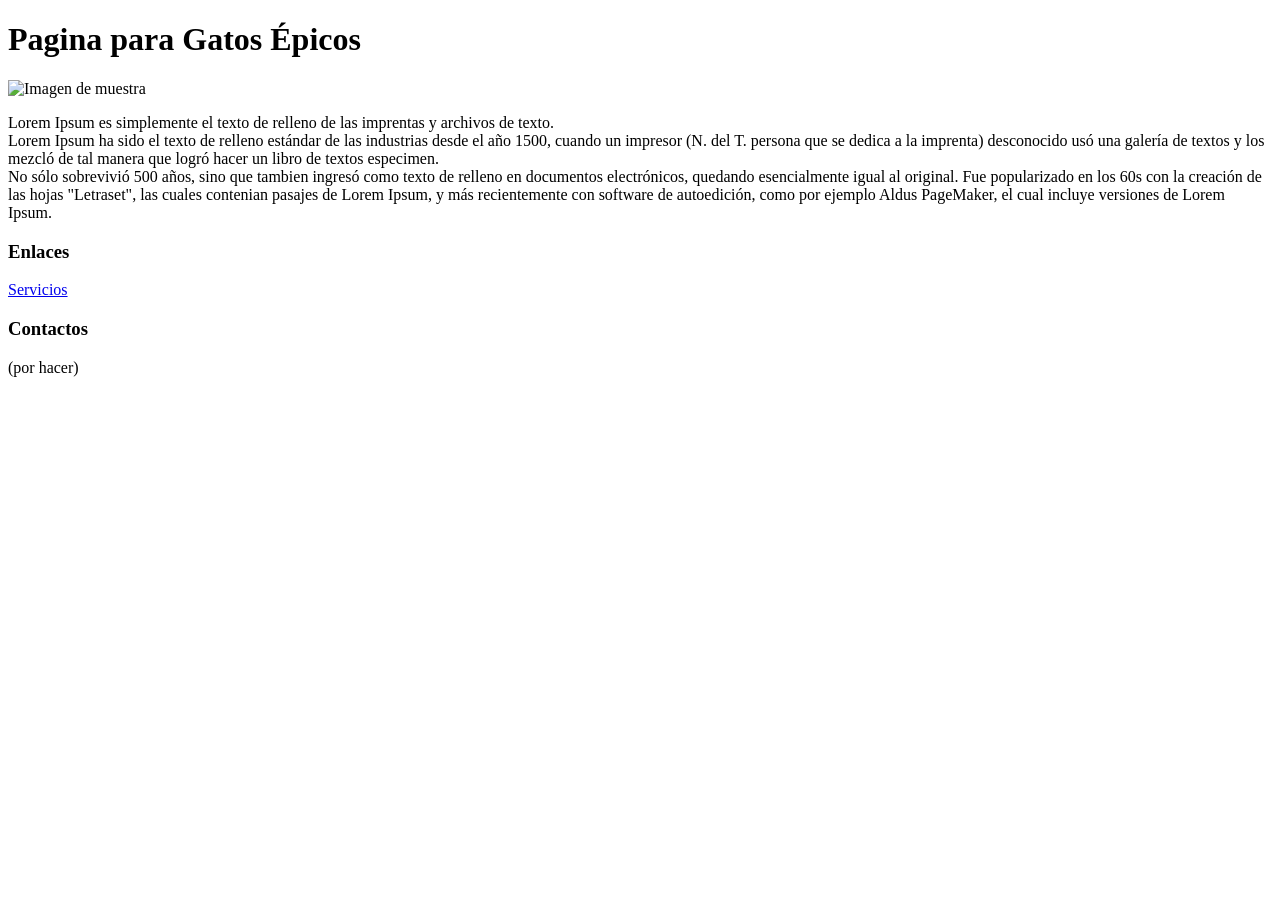
==== index.html @ 9a9cc710 "first commit" ====
<!DOCTYPE html>
<html lang="en">
<head>
    <meta charset="UTF-8">
    <meta name="viewport" content="width=device-width, initial-scale=1.0">
    <title>Pagina de Inicio</title>
</head>
<body>
    <h1>Pagina para Gatos Épicos</h1>
    <img src="https://www.santevet.es/wp-content/uploads/2024/02/gatocomuneuropeo-97.jpg" alt="Imagen de muestra">
    <p> Lorem Ipsum es simplemente el texto de relleno de las imprentas y archivos de texto. <br>
        Lorem Ipsum ha sido el texto de relleno estándar de las industrias desde el año 1500, cuando un impresor (N. del T. persona que se dedica a la imprenta) desconocido usó una galería de textos y los mezcló de tal manera que logró hacer un libro de textos especimen. <br>
        No sólo sobrevivió 500 años, sino que tambien ingresó como texto de relleno en documentos electrónicos, quedando esencialmente igual al original. Fue popularizado en los 60s con la creación de las hojas "Letraset", las cuales contenian pasajes de Lorem Ipsum, y más recientemente con software de autoedición, como por ejemplo Aldus PageMaker, el cual incluye versiones de Lorem Ipsum.</p>
    
    <h3>Enlaces</h3>
    <a href="servicios.html">Servicios</a>
    
    <h3>Contactos</h3>
    <p>(por hacer)</p>
</body>
</html>
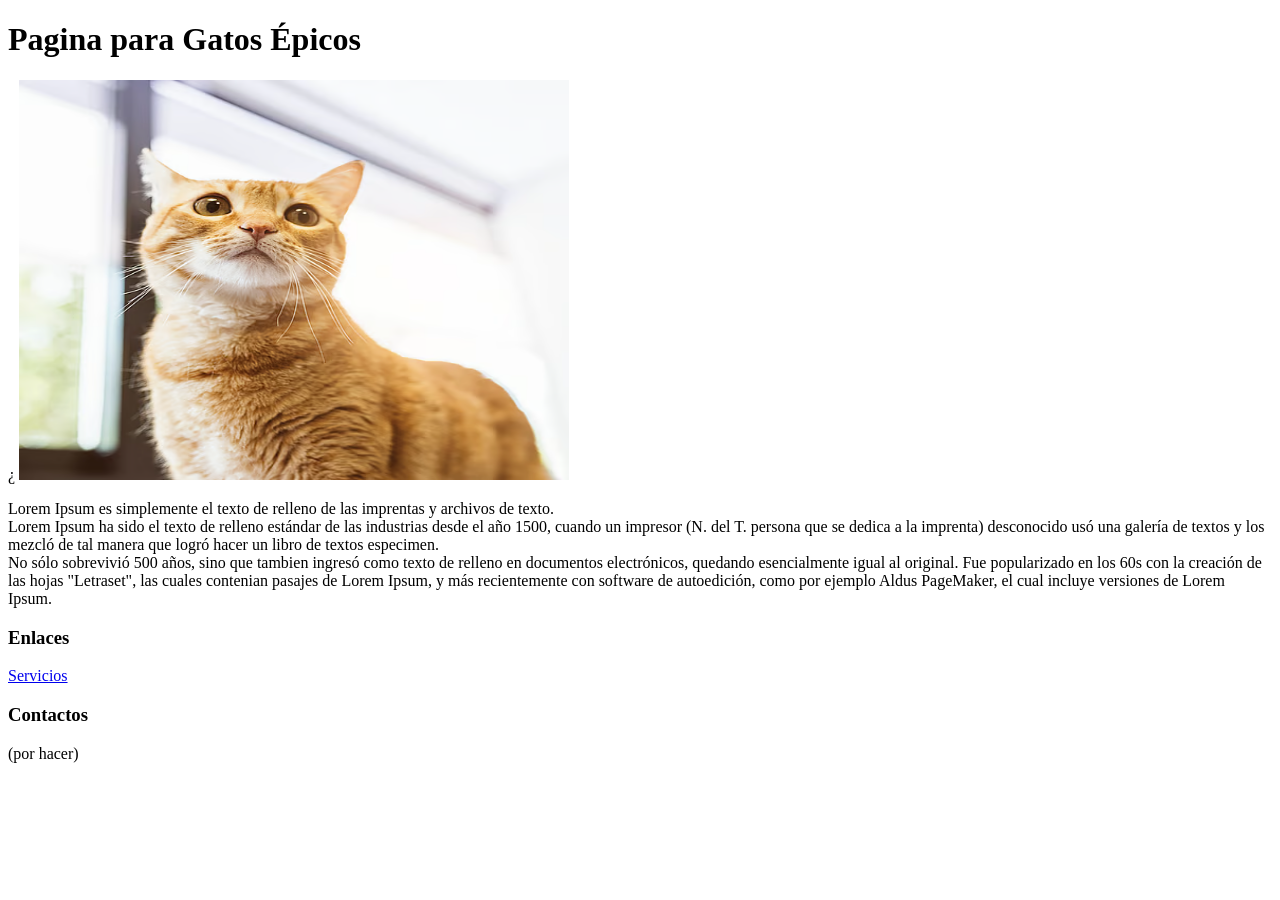
==== commit 32a6ba77: "v2" ====
--- a/index.html
+++ b/index.html
@@ -6,8 +6,9 @@
     <title>Pagina de Inicio</title>
 </head>
 <body>
-    <h1>Pagina para Gatos Épicos</h1>
-    <img src="https://www.santevet.es/wp-content/uploads/2024/02/gatocomuneuropeo-97.jpg" alt="Imagen de muestra">
+    <h1>Pagina para Gatos Épicos</h1>¿
+    <img src="img/gato2.avif" alt="Imagen de gato" width="550" height="400">
+
     <p> Lorem Ipsum es simplemente el texto de relleno de las imprentas y archivos de texto. <br>
         Lorem Ipsum ha sido el texto de relleno estándar de las industrias desde el año 1500, cuando un impresor (N. del T. persona que se dedica a la imprenta) desconocido usó una galería de textos y los mezcló de tal manera que logró hacer un libro de textos especimen. <br>
         No sólo sobrevivió 500 años, sino que tambien ingresó como texto de relleno en documentos electrónicos, quedando esencialmente igual al original. Fue popularizado en los 60s con la creación de las hojas "Letraset", las cuales contenian pasajes de Lorem Ipsum, y más recientemente con software de autoedición, como por ejemplo Aldus PageMaker, el cual incluye versiones de Lorem Ipsum.</p>
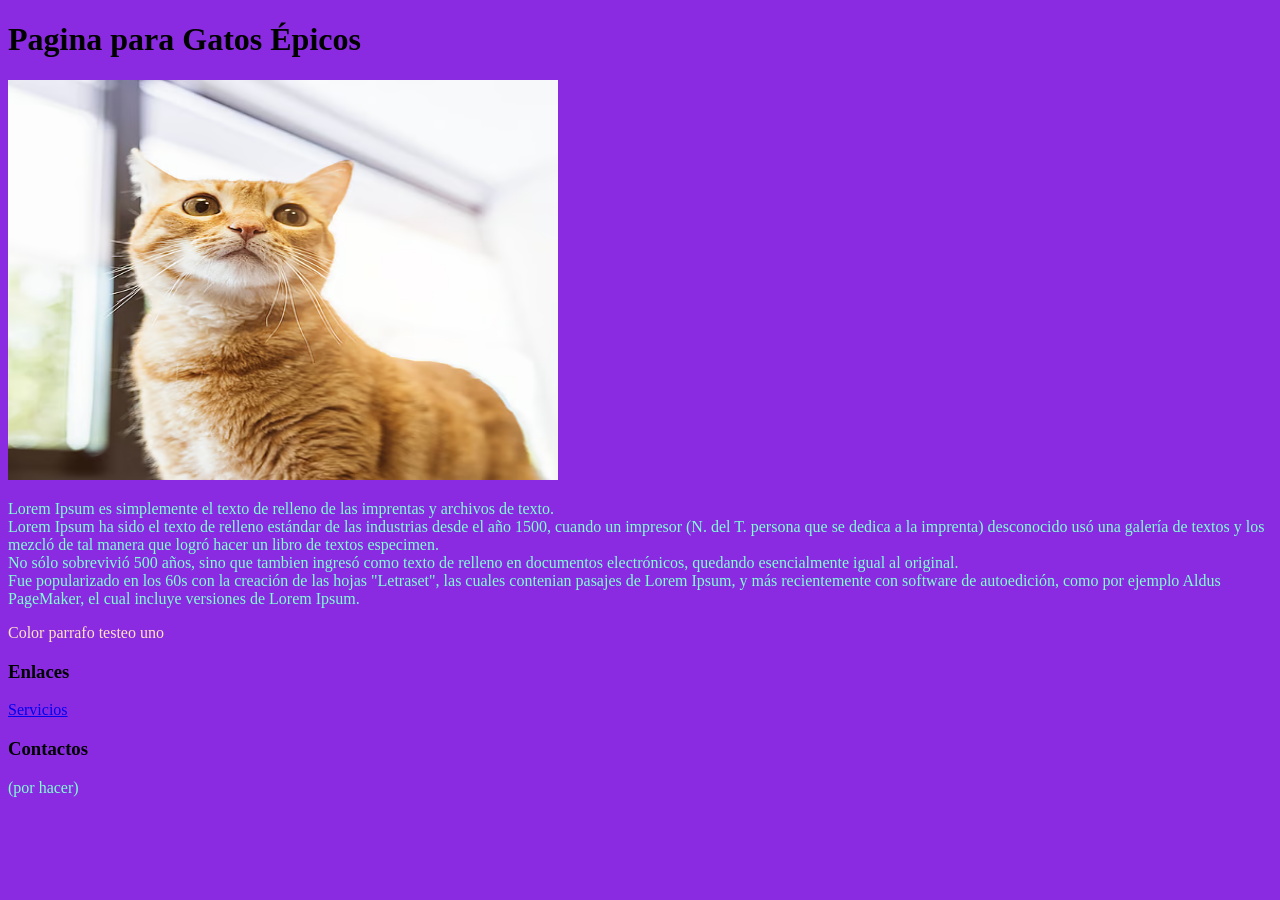
==== commit 84adb212: "v3" ====
--- a/index.html
+++ b/index.html
@@ -4,14 +4,25 @@
     <meta charset="UTF-8">
     <meta name="viewport" content="width=device-width, initial-scale=1.0">
     <title>Pagina de Inicio</title>
+    <style>
+        p{
+            color: aquamarine;
+        }
+    </style>
 </head>
-<body>
-    <h1>Pagina para Gatos Épicos</h1>¿
+<body style="background-color: blueviolet;">
+
+    <h1> Pagina para Gatos Épicos</h1>
     <img src="img/gato2.avif" alt="Imagen de gato" width="550" height="400">
 
     <p> Lorem Ipsum es simplemente el texto de relleno de las imprentas y archivos de texto. <br>
         Lorem Ipsum ha sido el texto de relleno estándar de las industrias desde el año 1500, cuando un impresor (N. del T. persona que se dedica a la imprenta) desconocido usó una galería de textos y los mezcló de tal manera que logró hacer un libro de textos especimen. <br>
-        No sólo sobrevivió 500 años, sino que tambien ingresó como texto de relleno en documentos electrónicos, quedando esencialmente igual al original. Fue popularizado en los 60s con la creación de las hojas "Letraset", las cuales contenian pasajes de Lorem Ipsum, y más recientemente con software de autoedición, como por ejemplo Aldus PageMaker, el cual incluye versiones de Lorem Ipsum.</p>
+        No sólo sobrevivió 500 años, sino que tambien ingresó como texto de relleno en documentos electrónicos, quedando esencialmente igual al original. <br>
+        Fue popularizado en los 60s con la creación de las hojas "Letraset", las cuales contenian pasajes de Lorem Ipsum, y más recientemente con software de autoedición, como por ejemplo Aldus PageMaker, el cual incluye versiones de Lorem Ipsum.
+    </p>
+    <p style="color: bisque;">
+        Color parrafo testeo uno
+    </p>
     
     <h3>Enlaces</h3>
     <a href="servicios.html">Servicios</a>
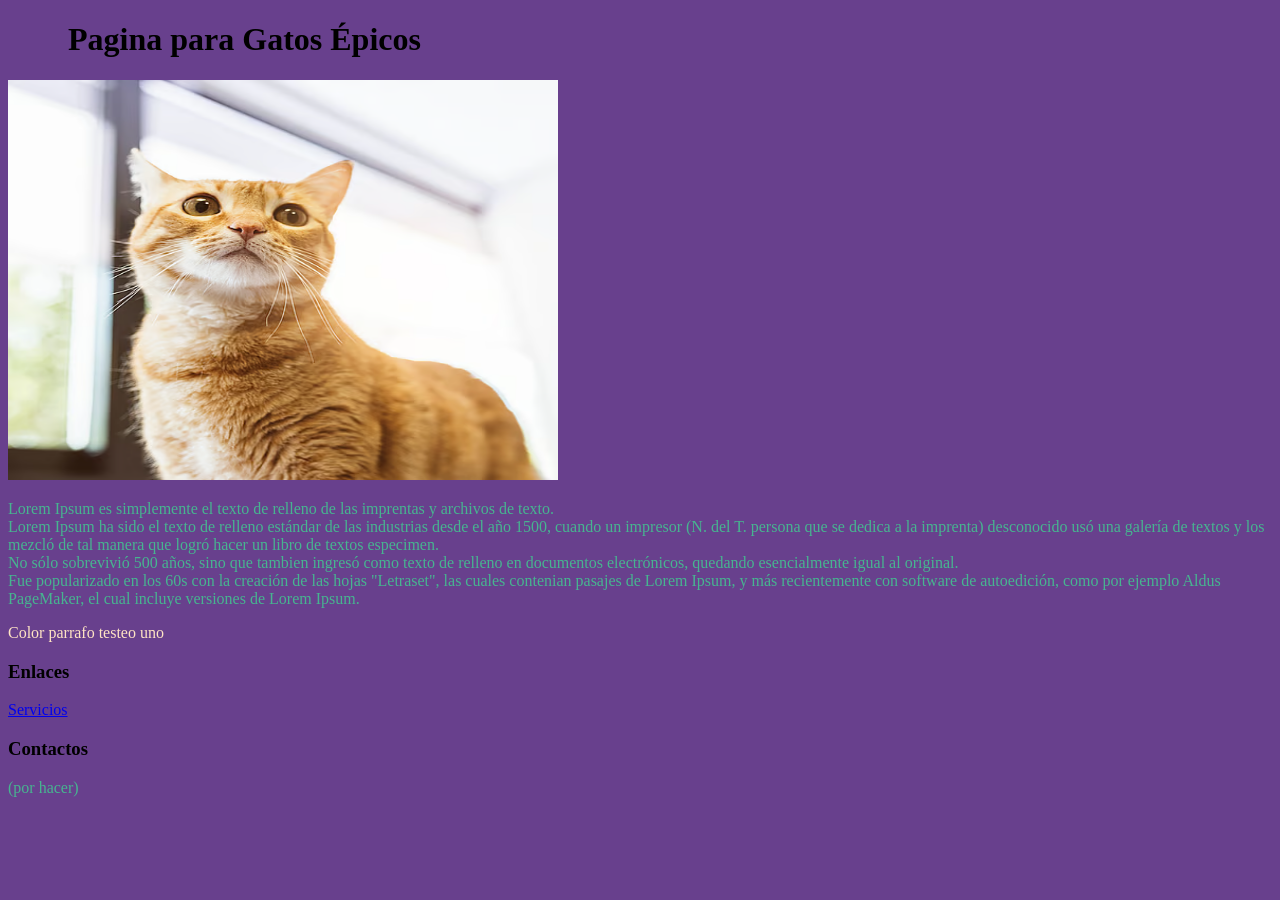
==== commit 26d3a748: "style" ====
--- a/index.html
+++ b/index.html
@@ -4,13 +4,12 @@
     <meta charset="UTF-8">
     <meta name="viewport" content="width=device-width, initial-scale=1.0">
     <title>Pagina de Inicio</title>
+    <link rel="stylesheet" href="css/style.css">
     <style>
-        p{
-            color: aquamarine;
-        }
+
     </style>
 </head>
-<body style="background-color: blueviolet;">
+<body style="background-color: rgb(104, 64, 141);">
 
     <h1> Pagina para Gatos Épicos</h1>
     <img src="img/gato2.avif" alt="Imagen de gato" width="550" height="400">
--- a/css/style.css
+++ b/css/style.css
@@ -0,0 +1,10 @@
+p{
+    color: rgb(71, 180, 144);
+}
+body{
+    background-color: rgb(214, 189, 156);
+}
+
+h1{
+    padding-left: 60px;
+}
